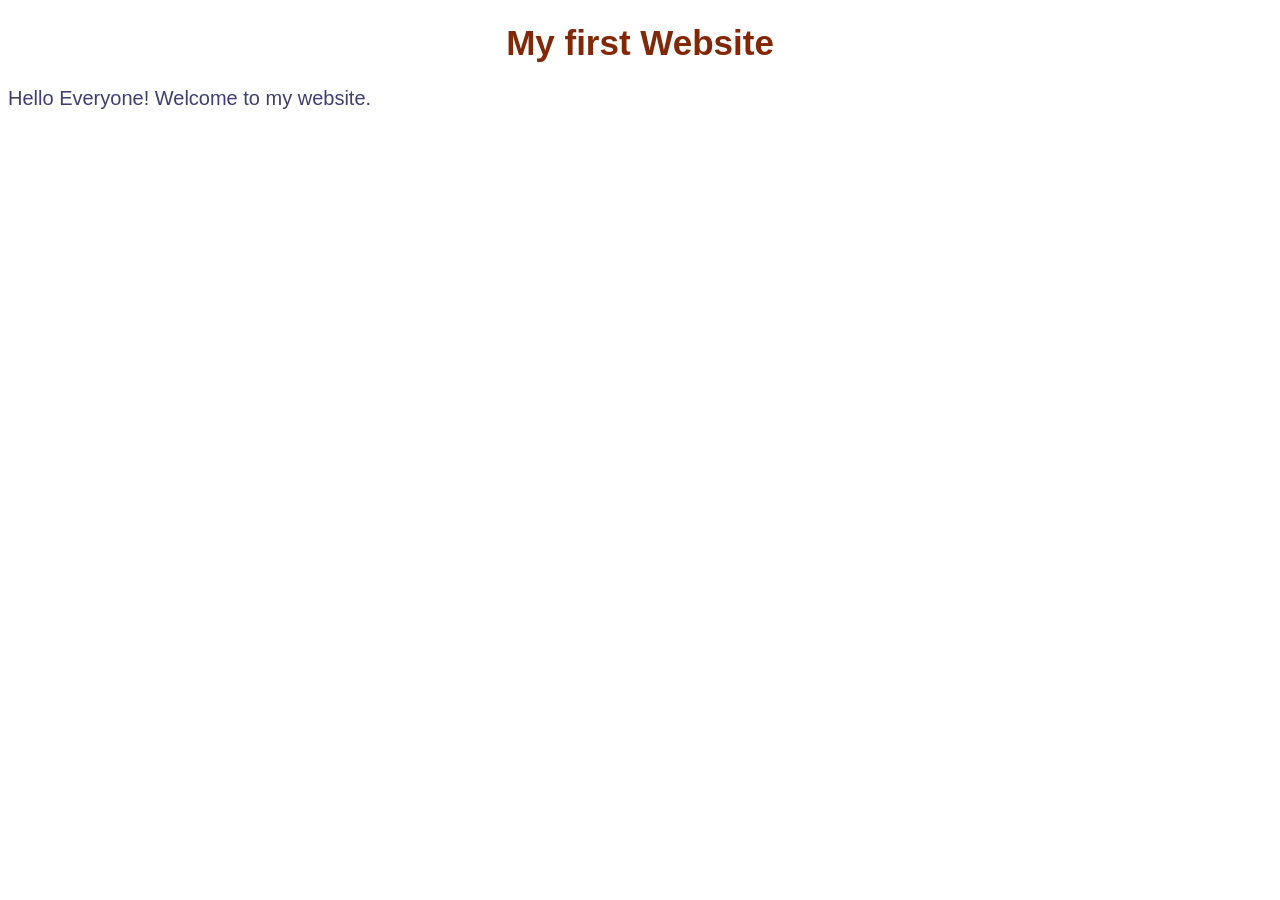
==== index.html @ 699a6dc0 "No changes" ====
<!DOCTYPE html>
<html lang="en">
<head>
    <meta charset="UTF-8">
    <meta http-equiv="X-UA-Compatible" content="IE=edge">
    <meta name="viewport" content="width=device-width, initial-scale=1.0">
    <title>Intro to Github</title>
    <link rel="stylesheet" href="style.css">
</head>
<body>
    <h1>My first Website </h1>
    <p>Hello Everyone! Welcome to my website.</p>
    
</body>
</html>
---- style.css ----
h1{
    text-align: center;
    color: rgb(131, 40, 7);
    font-family: Verdana, Geneva, Tahoma, sans-serif;
    font-size: 35px;
}
p{
    color: rgb(63, 63, 114);
    font-family: Impact, Haettenschweiler, 'Arial Narrow Bold', sans-serif;
    font-size: 20px;
}
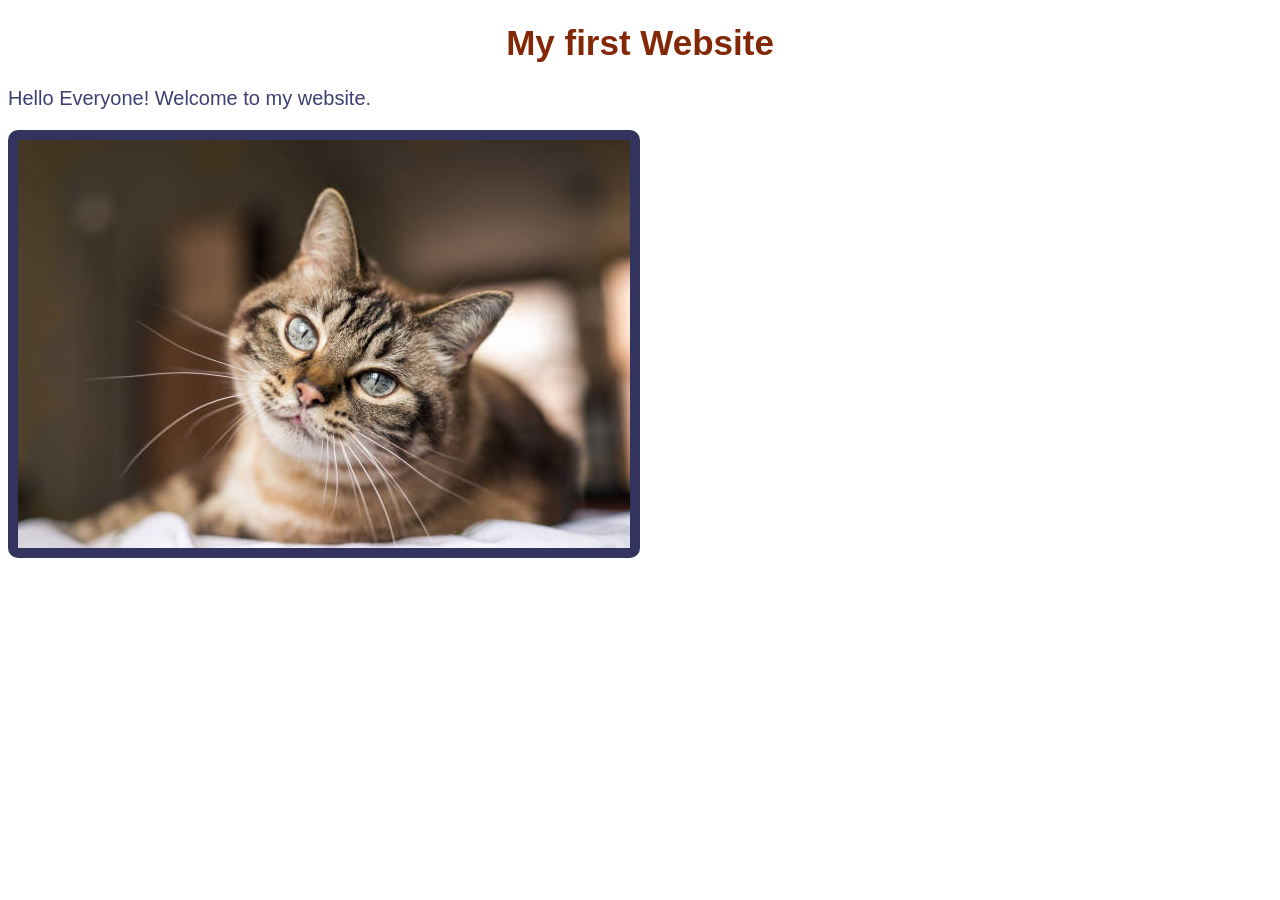
==== commit 577c9e6a: "Added a cat pic" ====
--- a/index.html
+++ b/index.html
@@ -10,6 +10,6 @@
 <body>
     <h1>My first Website </h1>
     <p>Hello Everyone! Welcome to my website.</p>
-    
+    <img src="cutecat.jpg" alt="A cute cat">    
 </body>
 </html>
--- a/style.css
+++ b/style.css
@@ -8,4 +8,8 @@
     color: rgb(63, 63, 114);
     font-family: Impact, Haettenschweiler, 'Arial Narrow Bold', sans-serif;
     font-size: 20px;
+}
+img{
+    border: 10px solid rgb(51, 51, 95);
+    border-radius: 10px;
 }
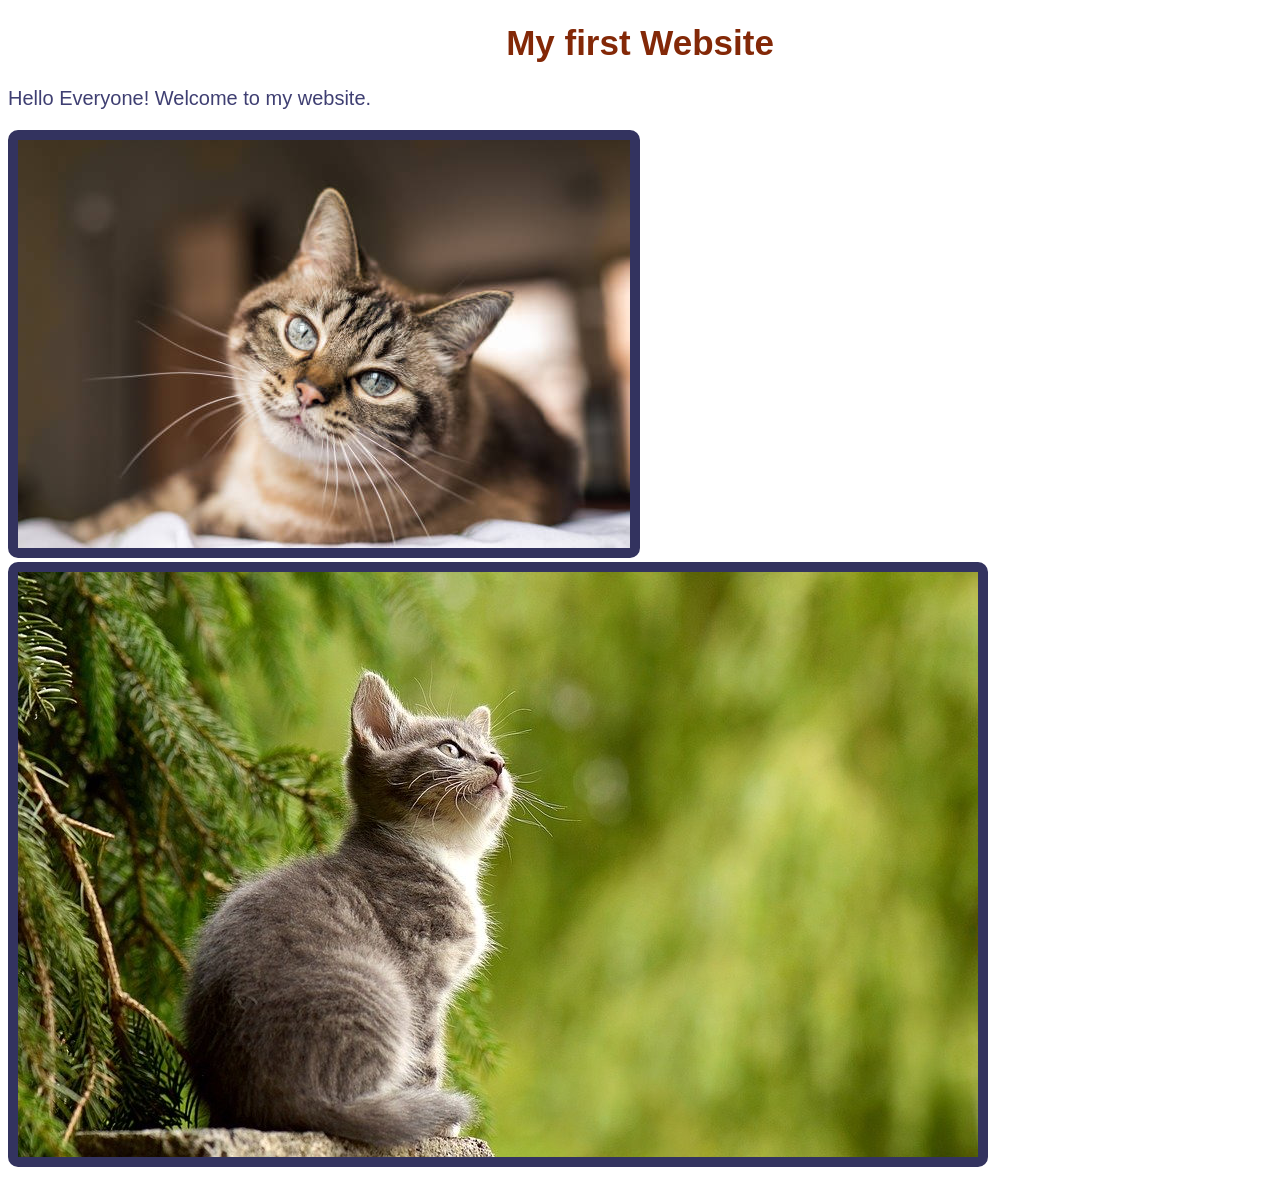
==== commit 23dc5c10: "added a new cat pic" ====
--- a/index.html
+++ b/index.html
@@ -10,6 +10,7 @@
 <body>
     <h1>My first Website </h1>
     <p>Hello Everyone! Welcome to my website.</p>
-    <img src="cutecat.jpg" alt="A cute cat">    
+    <img src="cutecat.jpg" alt="A cute cat">  
+    <img src="cat2.jpg" alt="">  
 </body>
 </html>
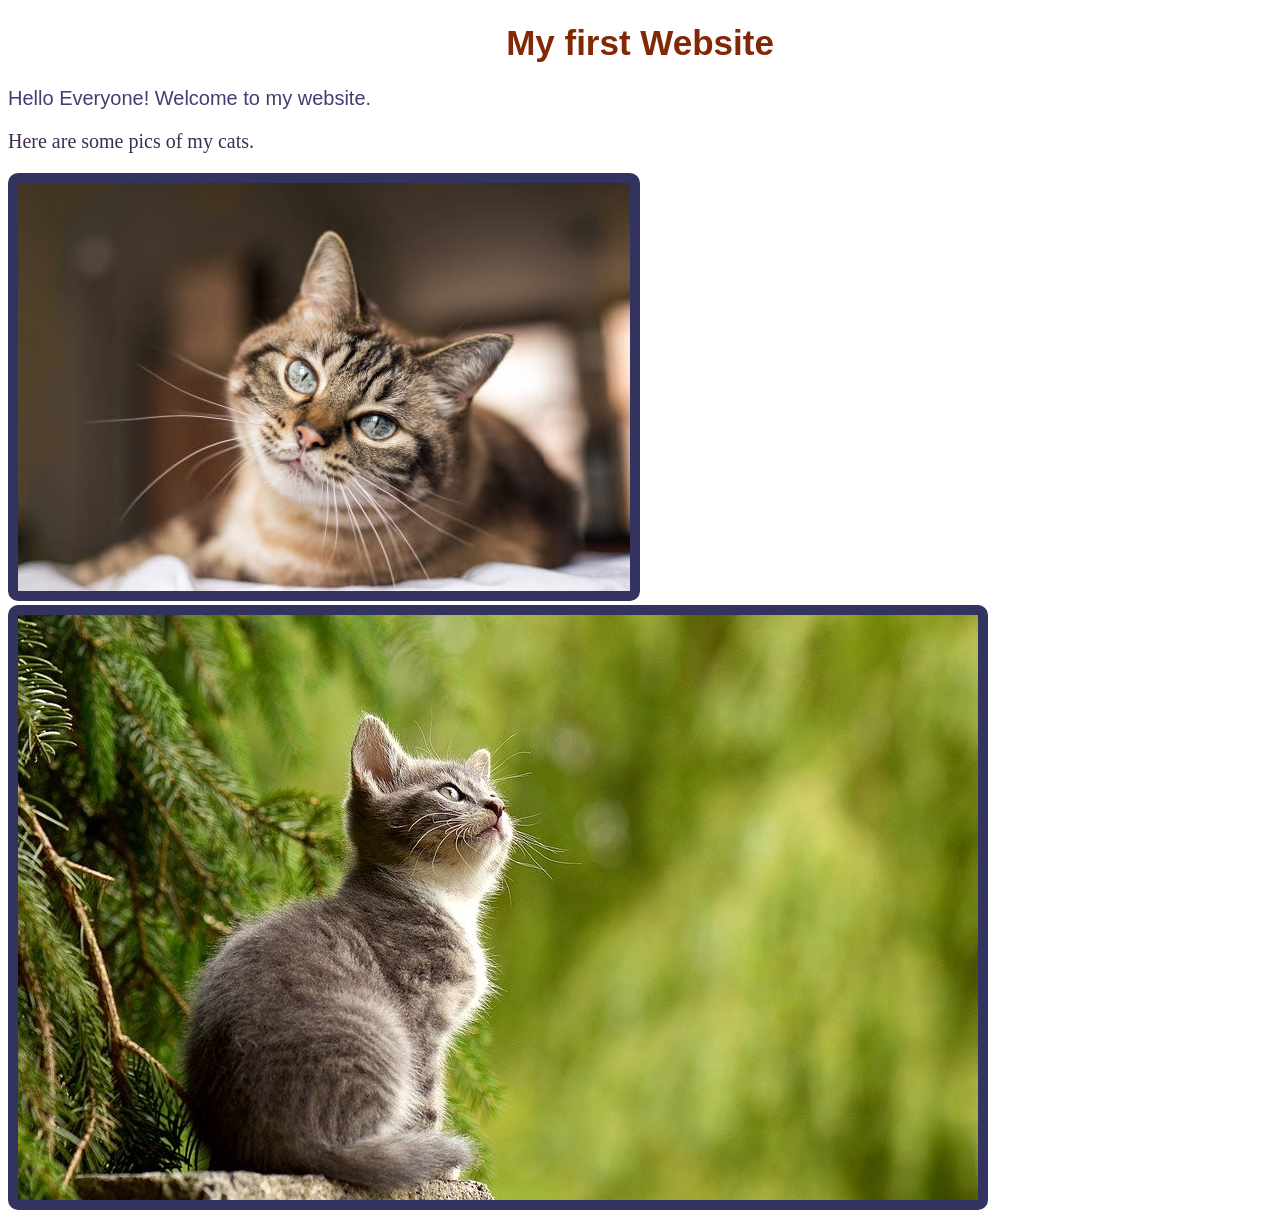
==== commit 384a27d4: "Added a new paragraph" ====
--- a/index.html
+++ b/index.html
@@ -10,7 +10,9 @@
 <body>
     <h1>My first Website </h1>
     <p>Hello Everyone! Welcome to my website.</p>
+    <p class="cat2">Here are some pics of my cats.</p>
     <img src="cutecat.jpg" alt="A cute cat">  
     <img src="cat2.jpg" alt="">  
+
 </body>
 </html>
--- a/style.css
+++ b/style.css
@@ -12,4 +12,8 @@
 img{
     border: 10px solid rgb(51, 51, 95);
     border-radius: 10px;
+}
+.cat2{
+    color: rgb(64, 44, 83);
+    font-family: cursive;
 }
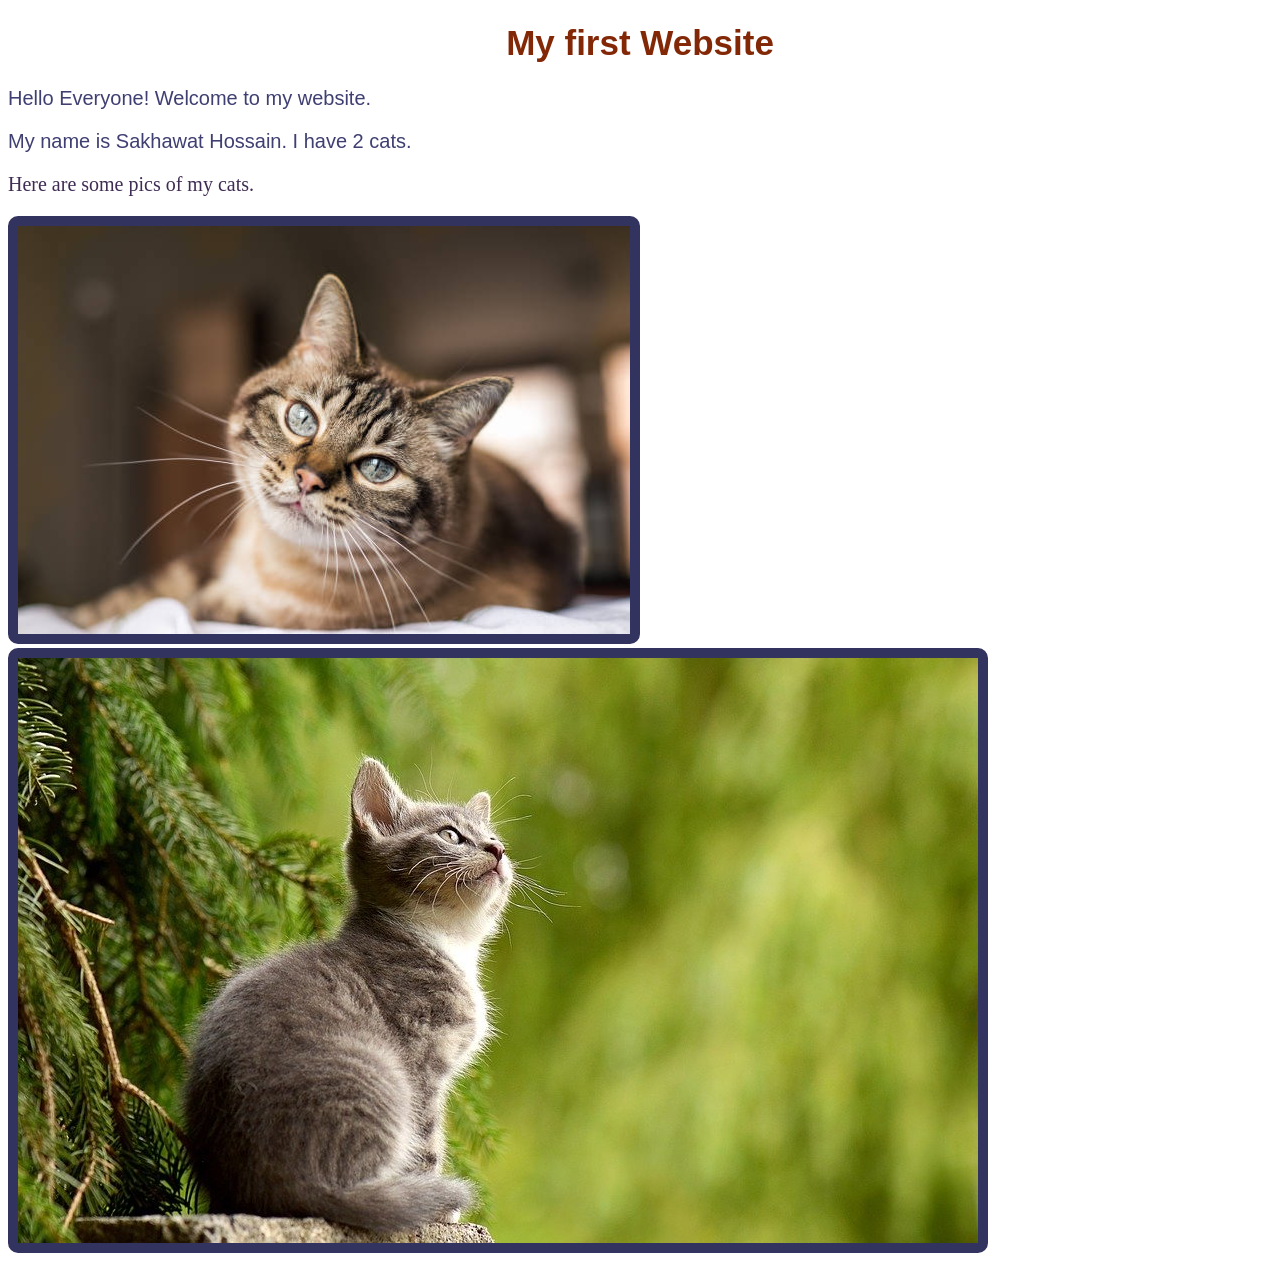
==== commit 47b416f8: "added something" ====
--- a/index.html
+++ b/index.html
@@ -10,6 +10,7 @@
 <body>
     <h1>My first Website </h1>
     <p>Hello Everyone! Welcome to my website.</p>
+    <p>My name is Sakhawat Hossain. I have 2 cats.</p>
     <p class="cat2">Here are some pics of my cats.</p>
     <img src="cutecat.jpg" alt="A cute cat">  
     <img src="cat2.jpg" alt="">  
